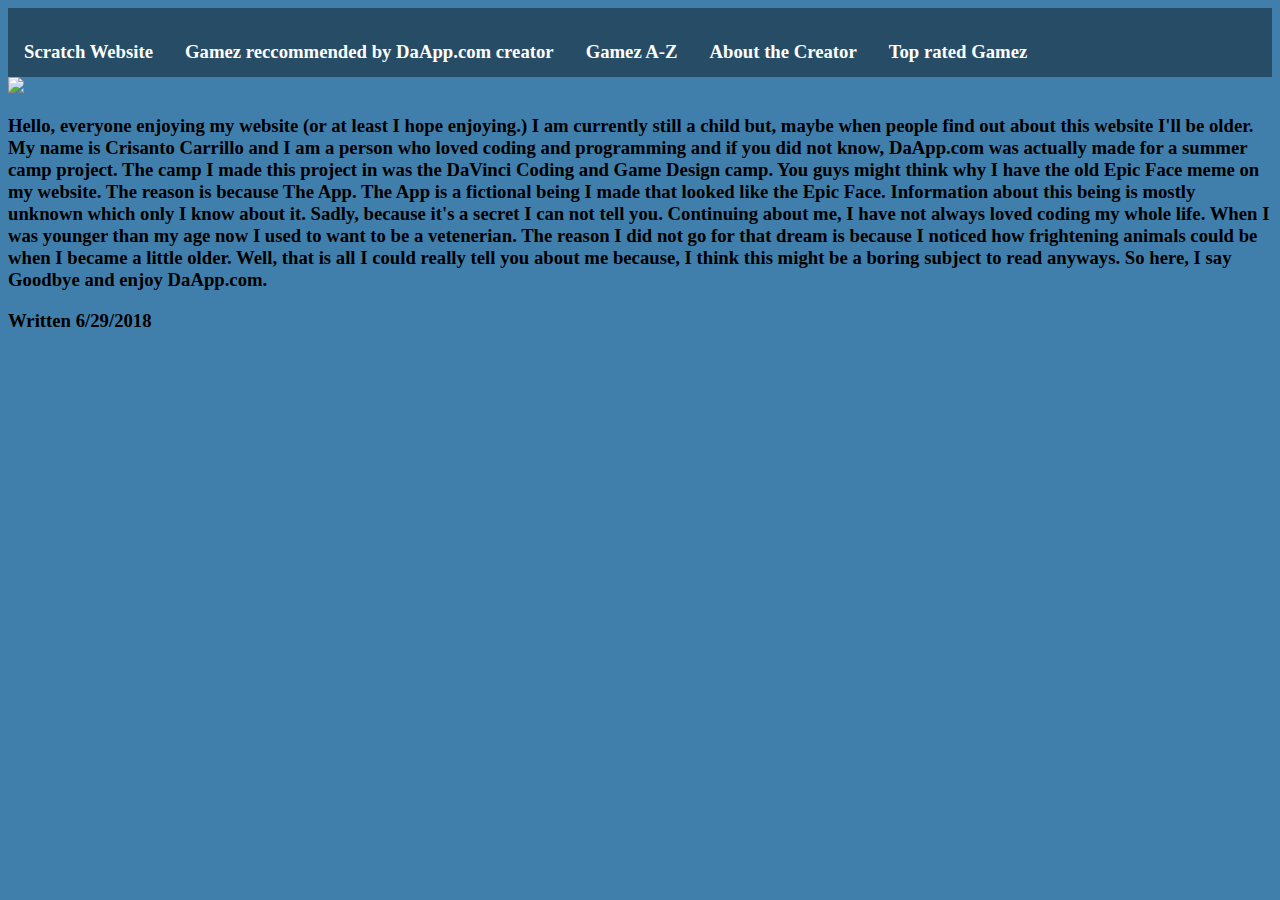
==== About the Creator.html @ 77e79f84 "Add files via upload" ====
<!DOCTYPE html>
<html>
<head>
<link href ="DaAppStyleSheet.css" type ="text/css" rel ="stylesheet">
<style>
<title>DaApp.com About me</title>
</style>
</head>
<body bgcolor ="#407fab">  
<ul> 
<h3>
<li><a href ="https://scratch.mit.edu/">Scratch Website</a></li>
<li><a href ="Gamez reccommended by DaApp.html">Gamez reccommended by DaApp.com creator</a></li>
<li><a href ="Gamez A-Z.html">Gamez A-Z</a></li>
<li><a href ="About the Creator.html">About the Creator</a></li>
<li><a href ="Top rated Gamez.html">Top rated Gamez</a></li>
</h3> 
</ul>
<a href ="index.html"><img src = https://encrypted-tbn0.gstatic.com/images?q=tbn:ANd9GcTwL64UXPrJfKe7fc9H4TL_tXlcbJurPJmjFE51O3txMTXrsTIEjw></a>
<div>
<h3>Hello, everyone enjoying my website (or at least I hope enjoying.) I am currently still a child but, maybe when people find out about this website I'll be older. My name is Crisanto Carrillo and I am a person who loved coding and programming and if you did not know, DaApp.com was actually made for a summer camp project. The camp I made this project in was the DaVinci Coding and Game Design camp. You guys might think why I have the old Epic Face meme on my website. The reason is because The App. The App is a fictional being I made that looked like the Epic Face. Information about this being is mostly unknown which only I know about it. Sadly, because it's a secret I can not tell you. Continuing about me, I have not always loved coding my whole life. When I was younger than my age now I used to want to be a vetenerian. The reason I did not go for that dream is because I noticed how frightening animals could be when I became a little older. Well, that is all I could really tell you about me because, I think this might be a boring subject to read anyways. So here, I say Goodbye and enjoy DaApp.com.
<p>Written 6/29/2018</p>
---- DaAppStyleSheet.css ----
*{
	cursor: url(images/face.cur), auto;
}
ul {
    list-style-type: none;
    margin: 0;
    padding: 0;
    overflow: hidden;
    background-color: #274c66;
}

li {
    float: left;
}

li a {
    display: block;
    color: white;
    text-align: center;
    padding: 14px 16px;
    text-decoration: none;
}

/* Change the link color to #111 (black) on hover */
li a:hover {
    background-color: #111;
}


img {
	transition: transform .2s; /* Animation */
}
img:hover {
 transform: scale(1.12);
 }
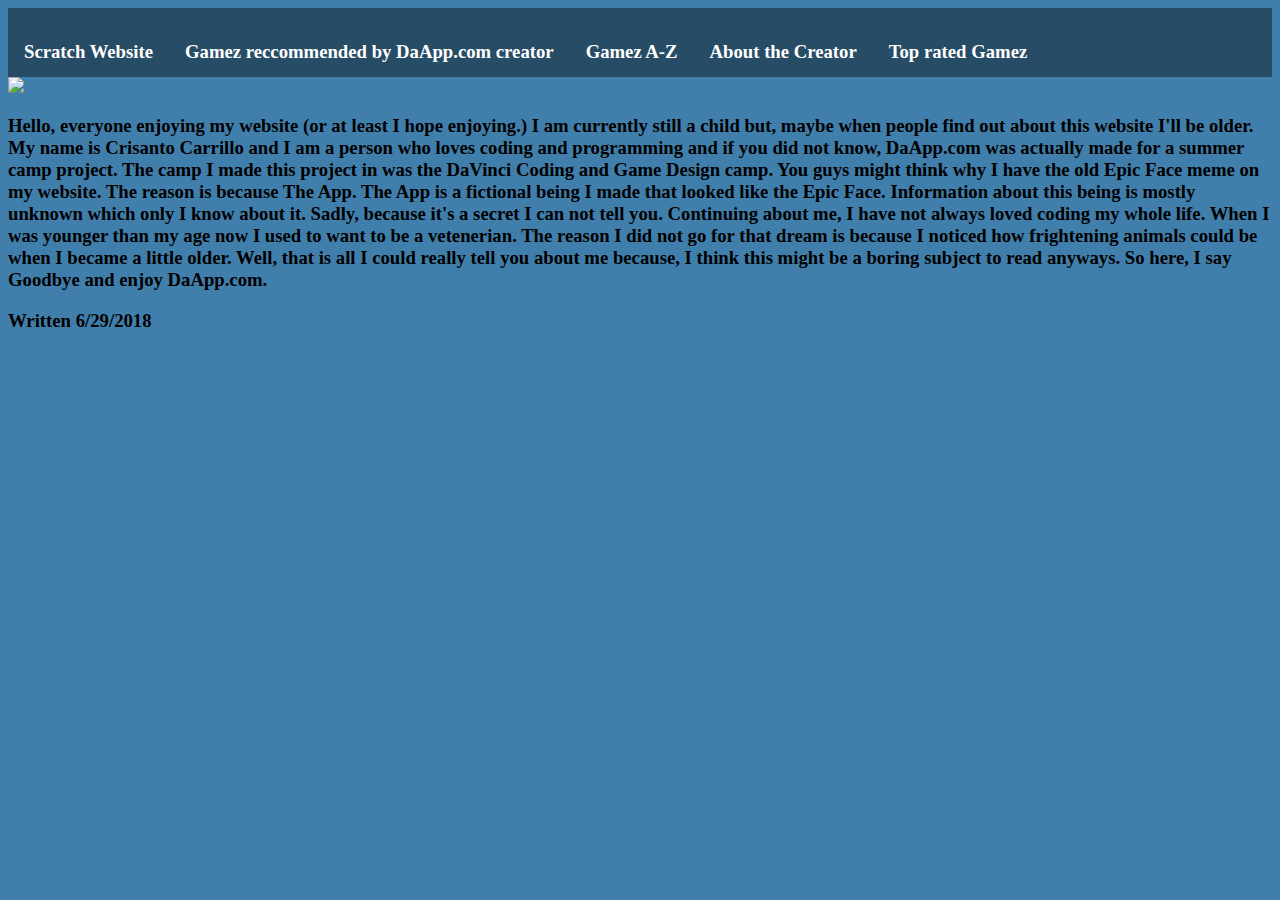
==== commit 140d0354: "Update About the Creator.html" ====
--- a/About the Creator.html
+++ b/About the Creator.html
@@ -18,5 +18,5 @@
 </ul>
 <a href ="index.html"><img src = https://encrypted-tbn0.gstatic.com/images?q=tbn:ANd9GcTwL64UXPrJfKe7fc9H4TL_tXlcbJurPJmjFE51O3txMTXrsTIEjw></a>
 <div>
-<h3>Hello, everyone enjoying my website (or at least I hope enjoying.) I am currently still a child but, maybe when people find out about this website I'll be older. My name is Crisanto Carrillo and I am a person who loved coding and programming and if you did not know, DaApp.com was actually made for a summer camp project. The camp I made this project in was the DaVinci Coding and Game Design camp. You guys might think why I have the old Epic Face meme on my website. The reason is because The App. The App is a fictional being I made that looked like the Epic Face. Information about this being is mostly unknown which only I know about it. Sadly, because it's a secret I can not tell you. Continuing about me, I have not always loved coding my whole life. When I was younger than my age now I used to want to be a vetenerian. The reason I did not go for that dream is because I noticed how frightening animals could be when I became a little older. Well, that is all I could really tell you about me because, I think this might be a boring subject to read anyways. So here, I say Goodbye and enjoy DaApp.com.
-<p>Written 6/29/2018</p> +<h3>Hello, everyone enjoying my website (or at least I hope enjoying.) I am currently still a child but, maybe when people find out about this website I'll be older. My name is Crisanto Carrillo and I am a person who loves coding and programming and if you did not know, DaApp.com was actually made for a summer camp project. The camp I made this project in was the DaVinci Coding and Game Design camp. You guys might think why I have the old Epic Face meme on my website. The reason is because The App. The App is a fictional being I made that looked like the Epic Face. Information about this being is mostly unknown which only I know about it. Sadly, because it's a secret I can not tell you. Continuing about me, I have not always loved coding my whole life. When I was younger than my age now I used to want to be a vetenerian. The reason I did not go for that dream is because I noticed how frightening animals could be when I became a little older. Well, that is all I could really tell you about me because, I think this might be a boring subject to read anyways. So here, I say Goodbye and enjoy DaApp.com.
+<p>Written 6/29/2018</p> 
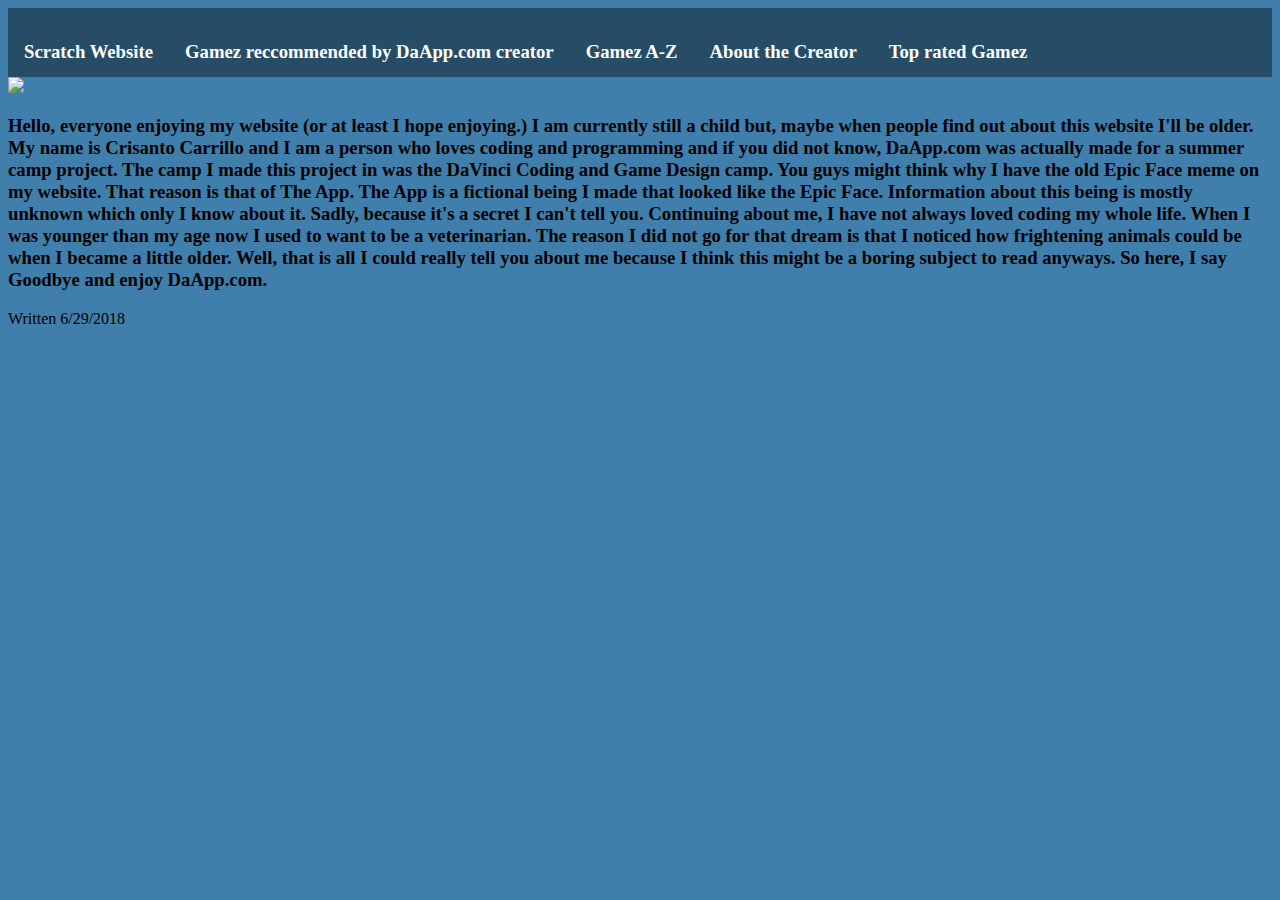
==== commit 83f010da: "Add files via upload" ====
--- a/About the Creator.html
+++ b/About the Creator.html
@@ -18,5 +18,5 @@
 </ul>
 <a href ="index.html"><img src = https://encrypted-tbn0.gstatic.com/images?q=tbn:ANd9GcTwL64UXPrJfKe7fc9H4TL_tXlcbJurPJmjFE51O3txMTXrsTIEjw></a>
 <div>
-<h3>Hello, everyone enjoying my website (or at least I hope enjoying.) I am currently still a child but, maybe when people find out about this website I'll be older. My name is Crisanto Carrillo and I am a person who loves coding and programming and if you did not know, DaApp.com was actually made for a summer camp project. The camp I made this project in was the DaVinci Coding and Game Design camp. You guys might think why I have the old Epic Face meme on my website. The reason is because The App. The App is a fictional being I made that looked like the Epic Face. Information about this being is mostly unknown which only I know about it. Sadly, because it's a secret I can not tell you. Continuing about me, I have not always loved coding my whole life. When I was younger than my age now I used to want to be a vetenerian. The reason I did not go for that dream is because I noticed how frightening animals could be when I became a little older. Well, that is all I could really tell you about me because, I think this might be a boring subject to read anyways. So here, I say Goodbye and enjoy DaApp.com.
-<p>Written 6/29/2018</p> 
+<h3>Hello, everyone enjoying my website (or at least I hope enjoying.) I am currently still a child but, maybe when people find out about this website I'll be older. My name is Crisanto Carrillo and I am a person who loves coding and programming and if you did not know, DaApp.com was actually made for a summer camp project. The camp I made this project in was the DaVinci Coding and Game Design camp. You guys might think why I have the old Epic Face meme on my website. That reason is that of The App. The App is a fictional being I made that looked like the Epic Face. Information about this being is mostly unknown which only I know about it. Sadly, because it's a secret I can't tell you. Continuing about me, I have not always loved coding my whole life. When I was younger than my age now I used to want to be a veterinarian. The reason I did not go for that dream is that I noticed how frightening animals could be when I became a little older. Well, that is all I could really tell you about me because I think this might be a boring subject to read anyways. So here, I say Goodbye and enjoy DaApp.com.</h3>
+<p>Written 6/29/2018</p> 